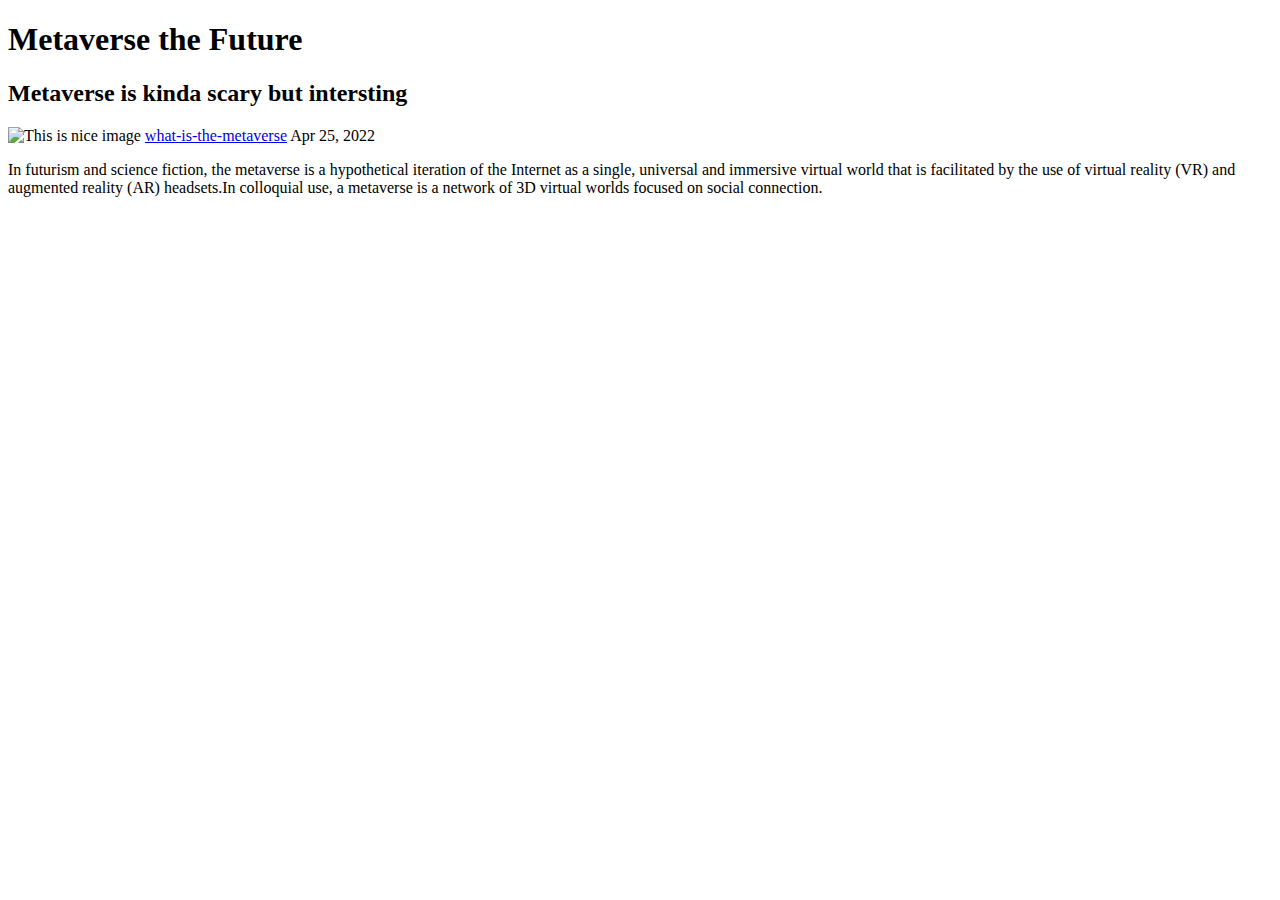
==== index.html @ 33377dbf "Update index.html" ====
<!DOCTYPE html>
<html lang="en">
<head>
    <meta charset="UTF-8">
    <meta http-equiv="X-UA-Compatible" content="IE=edge">
    <meta name="viewport" content="width=device-width, initial-scale=1.0">
    
    <title>Het Modh - Metaverse The New Thing</title>
    
</head>
<body>
    
    <h1>Metaverse the Future</h1>
    <main>
        <!-- sample of a blog post -->
        
            <article>
            <h2>Metaverse is kinda scary but intersting</h2>
            <img src="https://d3lkc3n5th01x7.cloudfront.net/wp-content/uploads/2022/01/04221403/metaverse-virtual-world-1.png" alt="This is nice image">
            <a href="https://www.wired.com/story/what-is-the-metaverse/">what-is-the-metaverse</a>
            <time>Apr 25, 2022</time>
            <p>In futurism and science fiction, the metaverse is a hypothetical iteration of the Internet as a single, universal and immersive virtual world that is facilitated by the use of virtual reality (VR) and augmented reality (AR) headsets.In colloquial use, a metaverse is a network of 3D virtual worlds focused on social connection.</p>
            </article>
        
        <!-- end of sample -->
    </main>
</body>
</html>
</html>
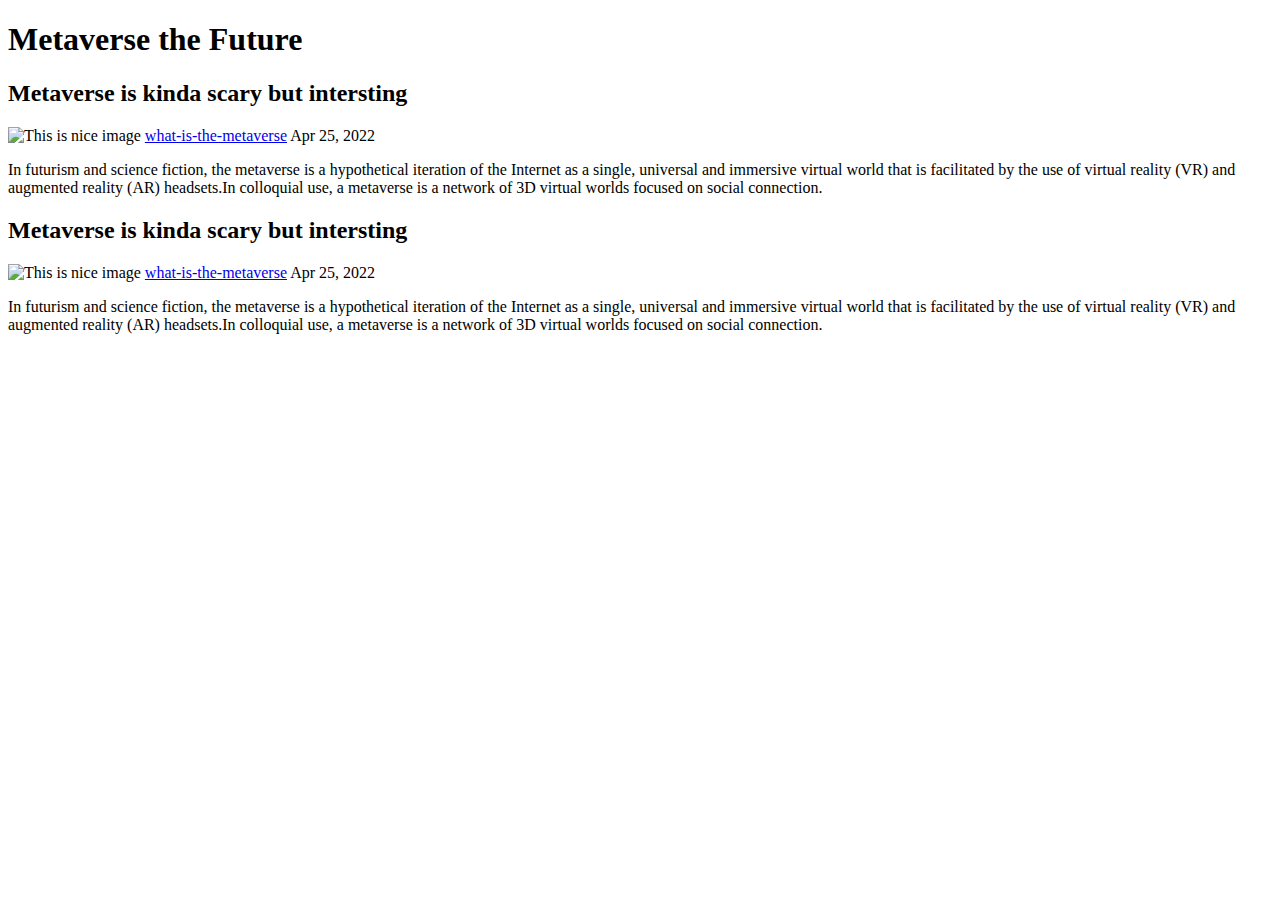
==== commit c9f77859: "added article 1& 2" ====
--- a/index.html
+++ b/index.html
@@ -22,8 +22,16 @@
             <p>In futurism and science fiction, the metaverse is a hypothetical iteration of the Internet as a single, universal and immersive virtual world that is facilitated by the use of virtual reality (VR) and augmented reality (AR) headsets.In colloquial use, a metaverse is a network of 3D virtual worlds focused on social connection.</p>
             </article>
         
+            <article>
+                <h2>Metaverse is kinda scary but intersting</h2>
+                <img src="https://d3lkc3n5th01x7.cloudfront.net/wp-content/uploads/2022/01/04221403/metaverse-virtual-world-1.png" alt="This is nice image">
+                <a href="https://www.wired.com/story/what-is-the-metaverse/">what-is-the-metaverse</a>
+                <time>Apr 25, 2022</time>
+                <p>In futurism and science fiction, the metaverse is a hypothetical iteration of the Internet as a single, universal and immersive virtual world that is facilitated by the use of virtual reality (VR) and augmented reality (AR) headsets.In colloquial use, a metaverse is a network of 3D virtual worlds focused on social connection.</p>
+                </article>
+            
         <!-- end of sample -->
     </main>
 </body>
 </html>
-</html>
+</html>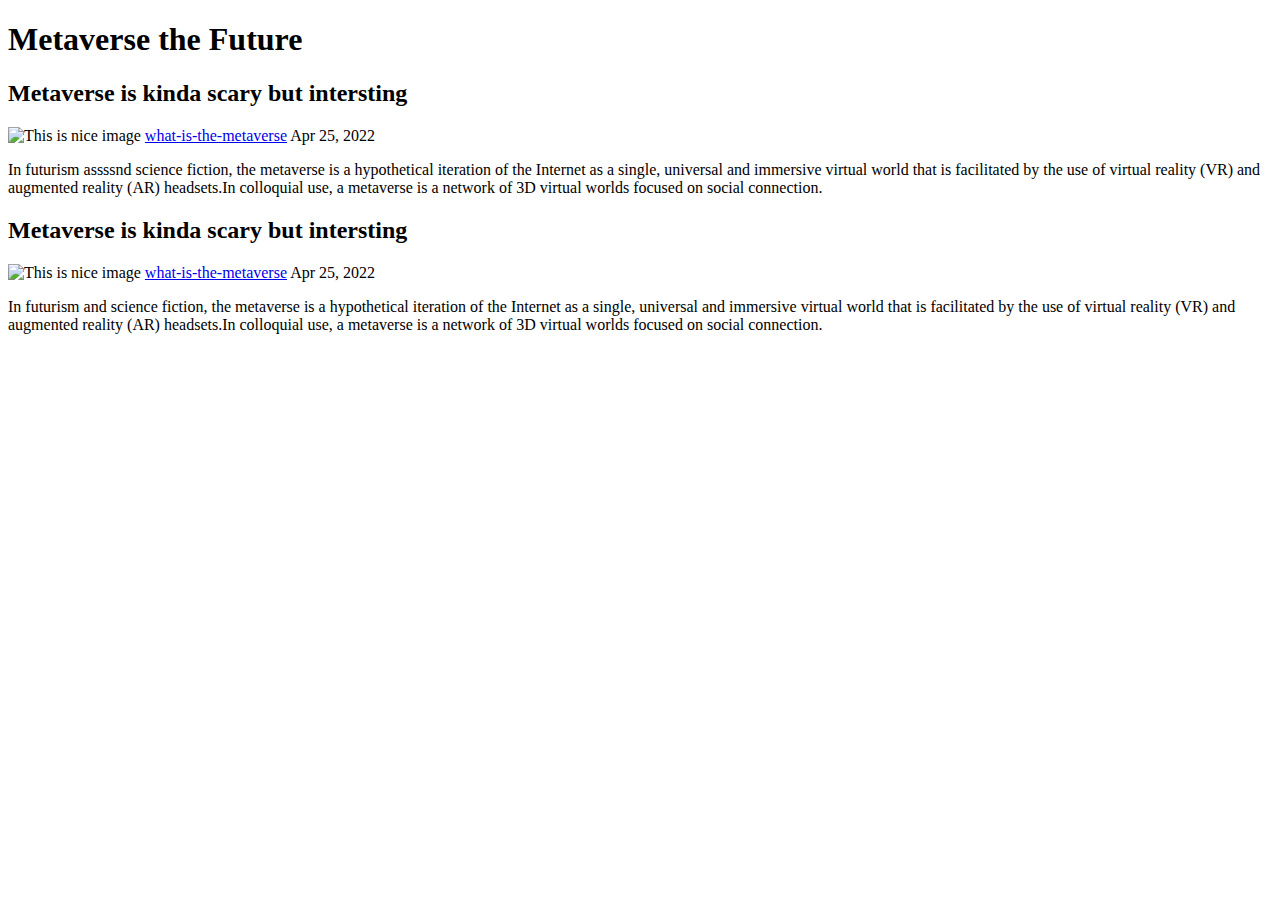
==== commit 19a99357: "test" ====
--- a/index.html
+++ b/index.html
@@ -19,7 +19,7 @@
             <img src="https://d3lkc3n5th01x7.cloudfront.net/wp-content/uploads/2022/01/04221403/metaverse-virtual-world-1.png" alt="This is nice image">
             <a href="https://www.wired.com/story/what-is-the-metaverse/">what-is-the-metaverse</a>
             <time>Apr 25, 2022</time>
-            <p>In futurism and science fiction, the metaverse is a hypothetical iteration of the Internet as a single, universal and immersive virtual world that is facilitated by the use of virtual reality (VR) and augmented reality (AR) headsets.In colloquial use, a metaverse is a network of 3D virtual worlds focused on social connection.</p>
+            <p>In futurism assssnd science fiction, the metaverse is a hypothetical iteration of the Internet as a single, universal and immersive virtual world that is facilitated by the use of virtual reality (VR) and augmented reality (AR) headsets.In colloquial use, a metaverse is a network of 3D virtual worlds focused on social connection.</p>
             </article>
         
             <article>
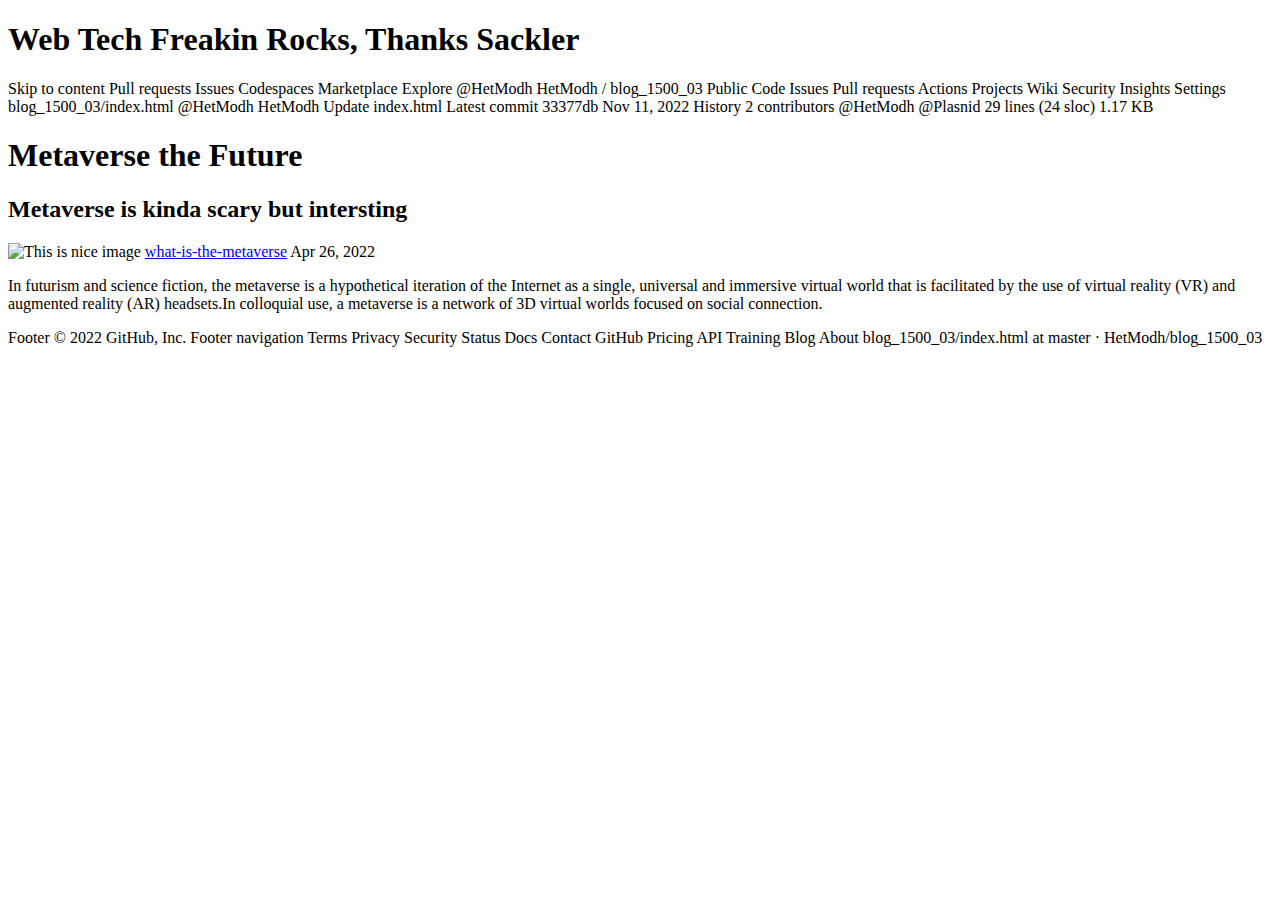
==== commit 415be6b9: "Merge branches 'master' and 'master' of https://github.com/HetModh/blog_1500_03" ====
--- a/index.html
+++ b/index.html
@@ -1,3 +1,46 @@
+<!DOCTYPE html>
+<html lang="en">
+<head>
+    <meta charset="UTF-8">
+    <meta http-equiv="X-UA-Compatible" content="IE=edge">
+    <meta name="viewport" content="width=device-width, initial-scale=1.0">
+    <title>Document</title>
+</head>
+<body>
+    <h1>Web Tech Freakin Rocks, Thanks Sackler</h1>
+</body>
+</html>
+Skip to content
+Pull requests
+Issues
+Codespaces
+Marketplace
+Explore
+@HetModh
+HetModh /
+blog_1500_03
+Public
+
+Code
+Issues
+Pull requests
+Actions
+Projects
+Wiki
+Security
+Insights
+
+    Settings
+
+blog_1500_03/index.html
+@HetModh
+HetModh Update index.html
+Latest commit 33377db Nov 11, 2022
+History
+2 contributors
+@HetModh
+@Plasnid
+29 lines (24 sloc) 1.17 KB
 <!DOCTYPE html>
 <html lang="en">
 <head>
@@ -18,20 +61,29 @@
             <h2>Metaverse is kinda scary but intersting</h2>
             <img src="https://d3lkc3n5th01x7.cloudfront.net/wp-content/uploads/2022/01/04221403/metaverse-virtual-world-1.png" alt="This is nice image">
             <a href="https://www.wired.com/story/what-is-the-metaverse/">what-is-the-metaverse</a>
-            <time>Apr 25, 2022</time>
-            <p>In futurism assssnd science fiction, the metaverse is a hypothetical iteration of the Internet as a single, universal and immersive virtual world that is facilitated by the use of virtual reality (VR) and augmented reality (AR) headsets.In colloquial use, a metaverse is a network of 3D virtual worlds focused on social connection.</p>
+            <time>Apr 26, 2022</time>
+            <p>In futurism and science fiction, the metaverse is a hypothetical iteration of the Internet as a single, universal and immersive virtual world that is facilitated by the use of virtual reality (VR) and augmented reality (AR) headsets.In colloquial use, a metaverse is a network of 3D virtual worlds focused on social connection.</p>
             </article>
         
-            <article>
-                <h2>Metaverse is kinda scary but intersting</h2>
-                <img src="https://d3lkc3n5th01x7.cloudfront.net/wp-content/uploads/2022/01/04221403/metaverse-virtual-world-1.png" alt="This is nice image">
-                <a href="https://www.wired.com/story/what-is-the-metaverse/">what-is-the-metaverse</a>
-                <time>Apr 25, 2022</time>
-                <p>In futurism and science fiction, the metaverse is a hypothetical iteration of the Internet as a single, universal and immersive virtual world that is facilitated by the use of virtual reality (VR) and augmented reality (AR) headsets.In colloquial use, a metaverse is a network of 3D virtual worlds focused on social connection.</p>
-                </article>
-            
         <!-- end of sample -->
     </main>
 </body>
 </html>
-</html>+</html>
+Footer
+© 2022 GitHub, Inc.
+Footer navigation
+
+    Terms
+    Privacy
+    Security
+    Status
+    Docs
+    Contact GitHub
+    Pricing
+    API
+    Training
+    Blog
+    About
+
+blog_1500_03/index.html at master · HetModh/blog_1500_03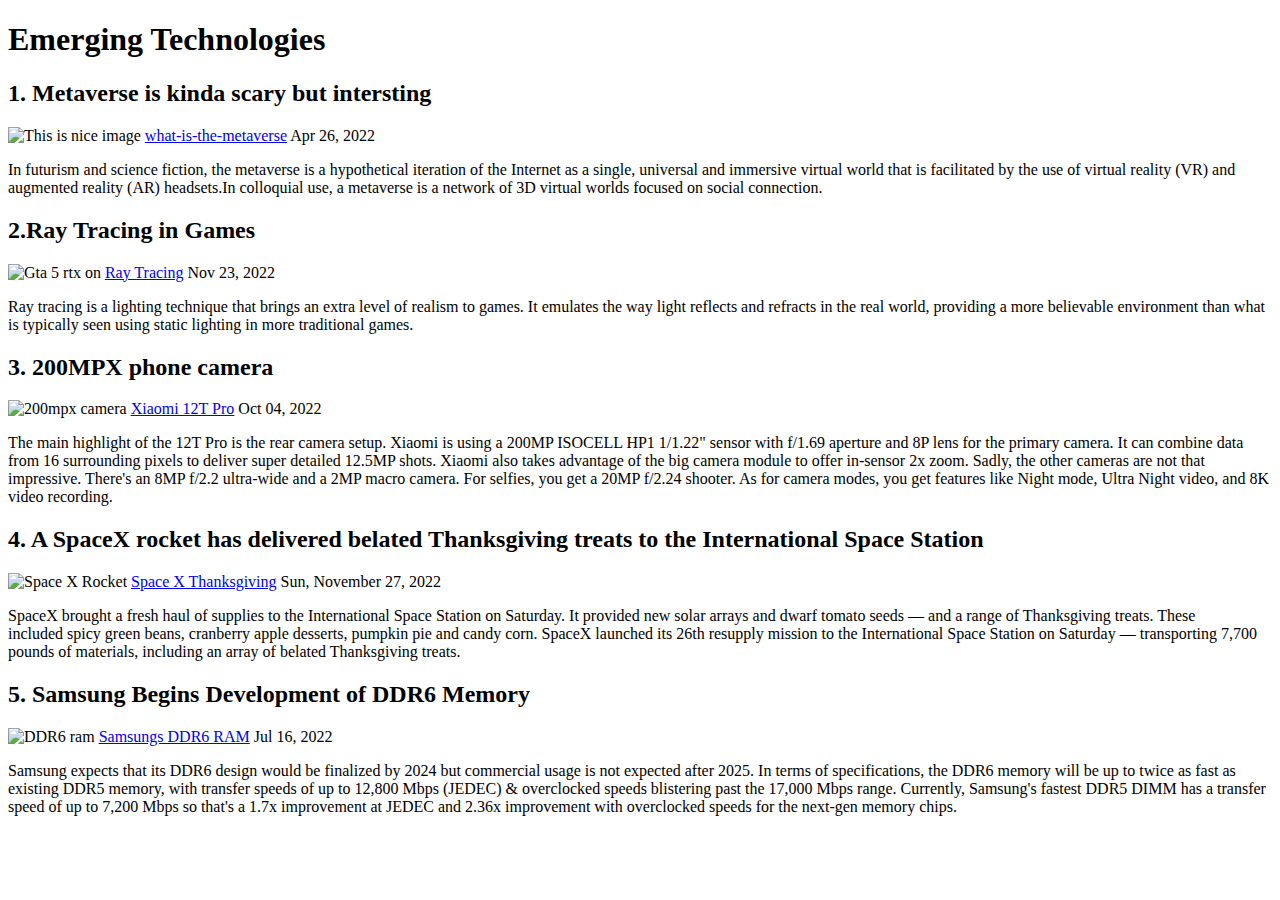
==== commit bdab9dbe: "all 5 blogs posted" ====
--- a/index.html
+++ b/index.html
@@ -4,43 +4,9 @@
     <meta charset="UTF-8">
     <meta http-equiv="X-UA-Compatible" content="IE=edge">
     <meta name="viewport" content="width=device-width, initial-scale=1.0">
-    <title>Document</title>
+    <title>Het Modh - Emerging Technologies</title>
 </head>
-<body>
-    <h1>Web Tech Freakin Rocks, Thanks Sackler</h1>
-</body>
-</html>
-Skip to content
-Pull requests
-Issues
-Codespaces
-Marketplace
-Explore
-@HetModh
-HetModh /
-blog_1500_03
-Public
 
-Code
-Issues
-Pull requests
-Actions
-Projects
-Wiki
-Security
-Insights
-
-    Settings
-
-blog_1500_03/index.html
-@HetModh
-HetModh Update index.html
-Latest commit 33377db Nov 11, 2022
-History
-2 contributors
-@HetModh
-@Plasnid
-29 lines (24 sloc) 1.17 KB
 <!DOCTYPE html>
 <html lang="en">
 <head>
@@ -48,42 +14,66 @@
     <meta http-equiv="X-UA-Compatible" content="IE=edge">
     <meta name="viewport" content="width=device-width, initial-scale=1.0">
     
-    <title>Het Modh - Metaverse The New Thing</title>
+    <title>Het Modh - Emerging Technologies</title>
     
 </head>
 <body>
     
-    <h1>Metaverse the Future</h1>
+    <h1>Emerging Technologies</h1>
     <main>
         <!-- sample of a blog post -->
         
             <article>
-            <h2>Metaverse is kinda scary but intersting</h2>
+            <h2>1. Metaverse is kinda scary but intersting</h2>
             <img src="https://d3lkc3n5th01x7.cloudfront.net/wp-content/uploads/2022/01/04221403/metaverse-virtual-world-1.png" alt="This is nice image">
             <a href="https://www.wired.com/story/what-is-the-metaverse/">what-is-the-metaverse</a>
             <time>Apr 26, 2022</time>
             <p>In futurism and science fiction, the metaverse is a hypothetical iteration of the Internet as a single, universal and immersive virtual world that is facilitated by the use of virtual reality (VR) and augmented reality (AR) headsets.In colloquial use, a metaverse is a network of 3D virtual worlds focused on social connection.</p>
             </article>
+
+        
         
         <!-- end of sample -->
+
+        <article>
+            <h2>2.Ray Tracing in Games</h2>
+            <img src="https://i.ytimg.com/vi/agt14qc5pzQ/maxresdefault.jpg" alt="Gta 5 rtx on">
+            <a href="https://www.digitaltrends.com/computing/what-is-ray-tracing/">Ray Tracing</a>
+            <time> Nov 23, 2022</time>
+            <p>Ray tracing is a lighting technique that brings an extra level of realism to games. It emulates the way light reflects and refracts in the real world, providing a more believable environment than what is typically seen using static lighting in more traditional games.</p>
+        </article>
+
+        <article>
+            <h2>3. 200MPX phone camera</h2>
+            <img src="https://static1.anpoimages.com/wordpress/wp-content/uploads/2022/10/Xiaomi-12T-Series.jpeg?q=50&fit=contain&w=1140&h=&dpr=1.5" alt="200mpx camera">
+            <a href="https://www.androidpolice.com/xiaomi-12t-pro-first-200mp-camera-phone/">Xiaomi 12T Pro</a>
+            <time> Oct 04, 2022</time>
+            <p>The main highlight of the 12T Pro is the rear camera setup. Xiaomi is using a 200MP ISOCELL HP1 1/1.22" sensor with f/1.69 aperture and 8P lens for the primary camera. It can combine data from 16 surrounding pixels to deliver super detailed 12.5MP shots. Xiaomi also takes advantage of the big camera module to offer in-sensor 2x zoom. Sadly, the other cameras are not that impressive. There's an 8MP f/2.2 ultra-wide and a 2MP macro camera. For selfies, you get a 20MP f/2.24 shooter. As for camera modes, you get features like Night mode, Ultra Night video, and 8K video recording.</p>
+        </article>
+
+        <article>
+            <h2>4. A SpaceX rocket has delivered belated Thanksgiving treats to the International Space Station</h2>
+            <img src="https://s.yimg.com/ny/api/res/1.2/tWqUZOr5M4yDMcq7pG2DeA--/YXBwaWQ9aGlnaGxhbmRlcjt3PTk2MDtoPTY0MDtjZj13ZWJw/https://media.zenfs.com/en/business_insider_articles_888/42575a06ab50b965e654ea02b4f44bb7" alt="Space X Rocket">
+            <a href="https://ca.finance.yahoo.com/news/spacex-rocket-delivered-belated-thanksgiving-144443424.html">Space X Thanksgiving</a>
+            <time> Sun, November 27, 2022</time>
+            <p>    SpaceX brought a fresh haul of supplies to the International Space Station on Saturday.
+
+                It provided new solar arrays and dwarf tomato seeds — and a range of Thanksgiving treats.
+            
+                These included spicy green beans, cranberry apple desserts, pumpkin pie and candy corn.
+            
+            SpaceX launched its 26th resupply mission to the International Space Station on Saturday — transporting 7,700 pounds of materials, including an array of belated Thanksgiving treats.</p>
+        </article>
+
+        <article>
+            <h2>5. Samsung Begins Development of DDR6 Memory</h2>
+            <img src="https://static.tweaktown.com/news/8/2/82871_01_samsungs-next-gen-ddr6-memory-12800-and-can-oc-to-17000_full.jpg" alt="DDR6 ram">
+            <a href="https://wccftech.com/samsung-begins-ddr6-memory-development-features-msap-packaging-tech-up-to-17000-mbps-speeds/">Samsungs DDR6 RAM</a>
+            <time> Jul 16, 2022</time>
+            <p>Samsung expects that its DDR6 design would be finalized by 2024 but commercial usage is not expected after 2025. In terms of specifications, the DDR6 memory will be up to twice as fast as existing DDR5 memory, with transfer speeds of up to 12,800 Mbps (JEDEC) & overclocked speeds blistering past the 17,000 Mbps range. Currently, Samsung's fastest DDR5 DIMM has a transfer speed of up to 7,200 Mbps so that's a 1.7x improvement at JEDEC and 2.36x improvement with overclocked speeds for the next-gen memory chips.</p>
+        </article>
+        
     </main>
 </body>
 </html>
 </html>
-Footer
-© 2022 GitHub, Inc.
-Footer navigation
-
-    Terms
-    Privacy
-    Security
-    Status
-    Docs
-    Contact GitHub
-    Pricing
-    API
-    Training
-    Blog
-    About
-
-blog_1500_03/index.html at master · HetModh/blog_1500_03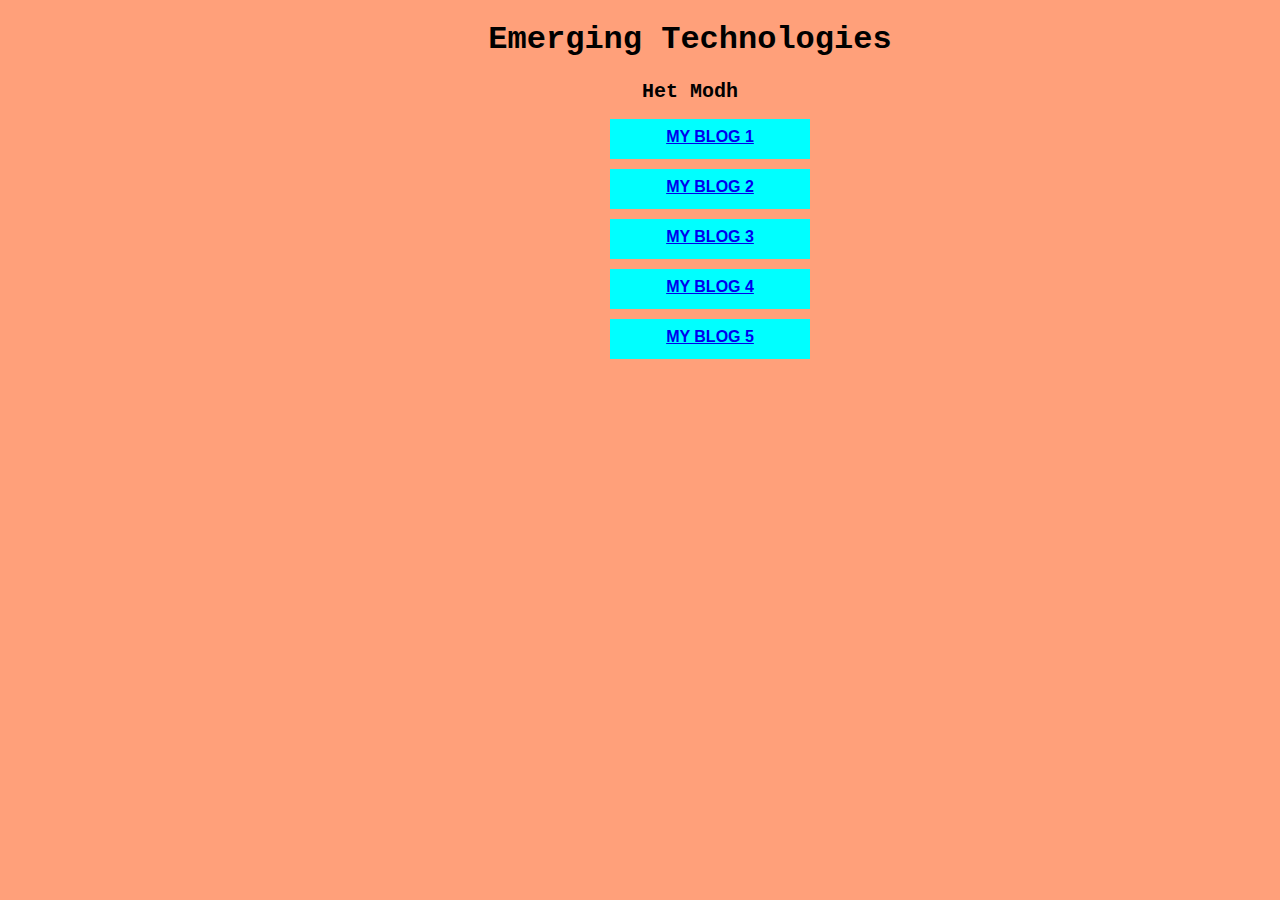
==== commit 1ce28043: "i tried to make differernt page for each article" ====
--- a/index.html
+++ b/index.html
@@ -4,76 +4,31 @@
     <meta charset="UTF-8">
     <meta http-equiv="X-UA-Compatible" content="IE=edge">
     <meta name="viewport" content="width=device-width, initial-scale=1.0">
-    <title>Het Modh - Emerging Technologies</title>
+    <title>Het Modh - Emerging Technologies(blog assignment)</title>
+    <link rel="stylesheet" href="./css/main.css"/>
+    
 </head>
 
-<!DOCTYPE html>
-<html lang="en">
-<head>
-    <meta charset="UTF-8">
-    <meta http-equiv="X-UA-Compatible" content="IE=edge">
-    <meta name="viewport" content="width=device-width, initial-scale=1.0">
+<body class="webpage">
     
-    <title>Het Modh - Emerging Technologies</title>
+    <div class="title">
+    <h1>Emerging Technologies</h1>
+    </div>
+
+    <div class="name">
+        <h1>Het Modh</h1>
+    </div>
     
-</head>
-<body>
+    <ul>
+        <a href="./blog1.html"> <P>MY BLOG 1</P> </a>
+        <a href="./blog2.html"> <P>MY BLOG 2</P> </a>
+        <a href="./blog3.html"> <P>MY BLOG 3</P> </a>
+        <a href="./blog4.html"> <P>MY BLOG 4</P> </a>
+        <a href="./blog5.html"> <P>MY BLOG 5</P> </a>
+
+    </ul>
+        
     
-    <h1>Emerging Technologies</h1>
-    <main>
-        <!-- sample of a blog post -->
-        
-            <article>
-            <h2>1. Metaverse is kinda scary but intersting</h2>
-            <img src="https://d3lkc3n5th01x7.cloudfront.net/wp-content/uploads/2022/01/04221403/metaverse-virtual-world-1.png" alt="This is nice image">
-            <a href="https://www.wired.com/story/what-is-the-metaverse/">what-is-the-metaverse</a>
-            <time>Apr 26, 2022</time>
-            <p>In futurism and science fiction, the metaverse is a hypothetical iteration of the Internet as a single, universal and immersive virtual world that is facilitated by the use of virtual reality (VR) and augmented reality (AR) headsets.In colloquial use, a metaverse is a network of 3D virtual worlds focused on social connection.</p>
-            </article>
-
-        
-        
-        <!-- end of sample -->
-
-        <article>
-            <h2>2.Ray Tracing in Games</h2>
-            <img src="https://i.ytimg.com/vi/agt14qc5pzQ/maxresdefault.jpg" alt="Gta 5 rtx on">
-            <a href="https://www.digitaltrends.com/computing/what-is-ray-tracing/">Ray Tracing</a>
-            <time> Nov 23, 2022</time>
-            <p>Ray tracing is a lighting technique that brings an extra level of realism to games. It emulates the way light reflects and refracts in the real world, providing a more believable environment than what is typically seen using static lighting in more traditional games.</p>
-        </article>
-
-        <article>
-            <h2>3. 200MPX phone camera</h2>
-            <img src="https://static1.anpoimages.com/wordpress/wp-content/uploads/2022/10/Xiaomi-12T-Series.jpeg?q=50&fit=contain&w=1140&h=&dpr=1.5" alt="200mpx camera">
-            <a href="https://www.androidpolice.com/xiaomi-12t-pro-first-200mp-camera-phone/">Xiaomi 12T Pro</a>
-            <time> Oct 04, 2022</time>
-            <p>The main highlight of the 12T Pro is the rear camera setup. Xiaomi is using a 200MP ISOCELL HP1 1/1.22" sensor with f/1.69 aperture and 8P lens for the primary camera. It can combine data from 16 surrounding pixels to deliver super detailed 12.5MP shots. Xiaomi also takes advantage of the big camera module to offer in-sensor 2x zoom. Sadly, the other cameras are not that impressive. There's an 8MP f/2.2 ultra-wide and a 2MP macro camera. For selfies, you get a 20MP f/2.24 shooter. As for camera modes, you get features like Night mode, Ultra Night video, and 8K video recording.</p>
-        </article>
-
-        <article>
-            <h2>4. A SpaceX rocket has delivered belated Thanksgiving treats to the International Space Station</h2>
-            <img src="https://s.yimg.com/ny/api/res/1.2/tWqUZOr5M4yDMcq7pG2DeA--/YXBwaWQ9aGlnaGxhbmRlcjt3PTk2MDtoPTY0MDtjZj13ZWJw/https://media.zenfs.com/en/business_insider_articles_888/42575a06ab50b965e654ea02b4f44bb7" alt="Space X Rocket">
-            <a href="https://ca.finance.yahoo.com/news/spacex-rocket-delivered-belated-thanksgiving-144443424.html">Space X Thanksgiving</a>
-            <time> Sun, November 27, 2022</time>
-            <p>    SpaceX brought a fresh haul of supplies to the International Space Station on Saturday.
-
-                It provided new solar arrays and dwarf tomato seeds — and a range of Thanksgiving treats.
-            
-                These included spicy green beans, cranberry apple desserts, pumpkin pie and candy corn.
-            
-            SpaceX launched its 26th resupply mission to the International Space Station on Saturday — transporting 7,700 pounds of materials, including an array of belated Thanksgiving treats.</p>
-        </article>
-
-        <article>
-            <h2>5. Samsung Begins Development of DDR6 Memory</h2>
-            <img src="https://static.tweaktown.com/news/8/2/82871_01_samsungs-next-gen-ddr6-memory-12800-and-can-oc-to-17000_full.jpg" alt="DDR6 ram">
-            <a href="https://wccftech.com/samsung-begins-ddr6-memory-development-features-msap-packaging-tech-up-to-17000-mbps-speeds/">Samsungs DDR6 RAM</a>
-            <time> Jul 16, 2022</time>
-            <p>Samsung expects that its DDR6 design would be finalized by 2024 but commercial usage is not expected after 2025. In terms of specifications, the DDR6 memory will be up to twice as fast as existing DDR5 memory, with transfer speeds of up to 12,800 Mbps (JEDEC) & overclocked speeds blistering past the 17,000 Mbps range. Currently, Samsung's fastest DDR5 DIMM has a transfer speed of up to 7,200 Mbps so that's a 1.7x improvement at JEDEC and 2.36x improvement with overclocked speeds for the next-gen memory chips.</p>
-        </article>
-        
-    </main>
 </body>
 </html>
-</html>
+
--- a/css/main.css
+++ b/css/main.css
@@ -0,0 +1,44 @@
+.title {
+    font-family: 'Courier New', Courier, monospace;
+    text-align: center;
+    color: black
+}
+
+.webpage{
+    background-color: lightsalmon;
+    margin: auto 100px auto 100px;
+    width: 1180px;
+    
+}
+
+.name{
+    font-size: 10px;
+    text-align: center;
+    font-family: 'Courier New', Courier, monospace;
+    color: black;
+}
+
+ul p{
+    text-align: center;
+    background-color: aqua;
+    width: 200px;
+    height: 40px;
+    font-family: 'Franklin Gothic Medium', 'Arial Narrow', Arial, sans-serif;
+    font-weight: bold;
+    line-height: 35px;
+    margin:  auto auto 10px;
+}
+.art1 img{
+    text-align: center;
+    margin: 100px auto 00px 400px;
+}
+.art1 p{
+    font-family: 'Franklin Gothic Medium', 'Arial Narrow', Arial, sans-serif;
+}
+.art1 a p {
+    font-family: 'Gill Sans', 'Gill Sans MT', Calibri, 'Trebuchet MS', sans-serif;
+    text-align: center;
+    margin: 100px auto 00px 400px ;
+    font-weight: bold;
+    margin: auto -50px auto -50px;
+}
